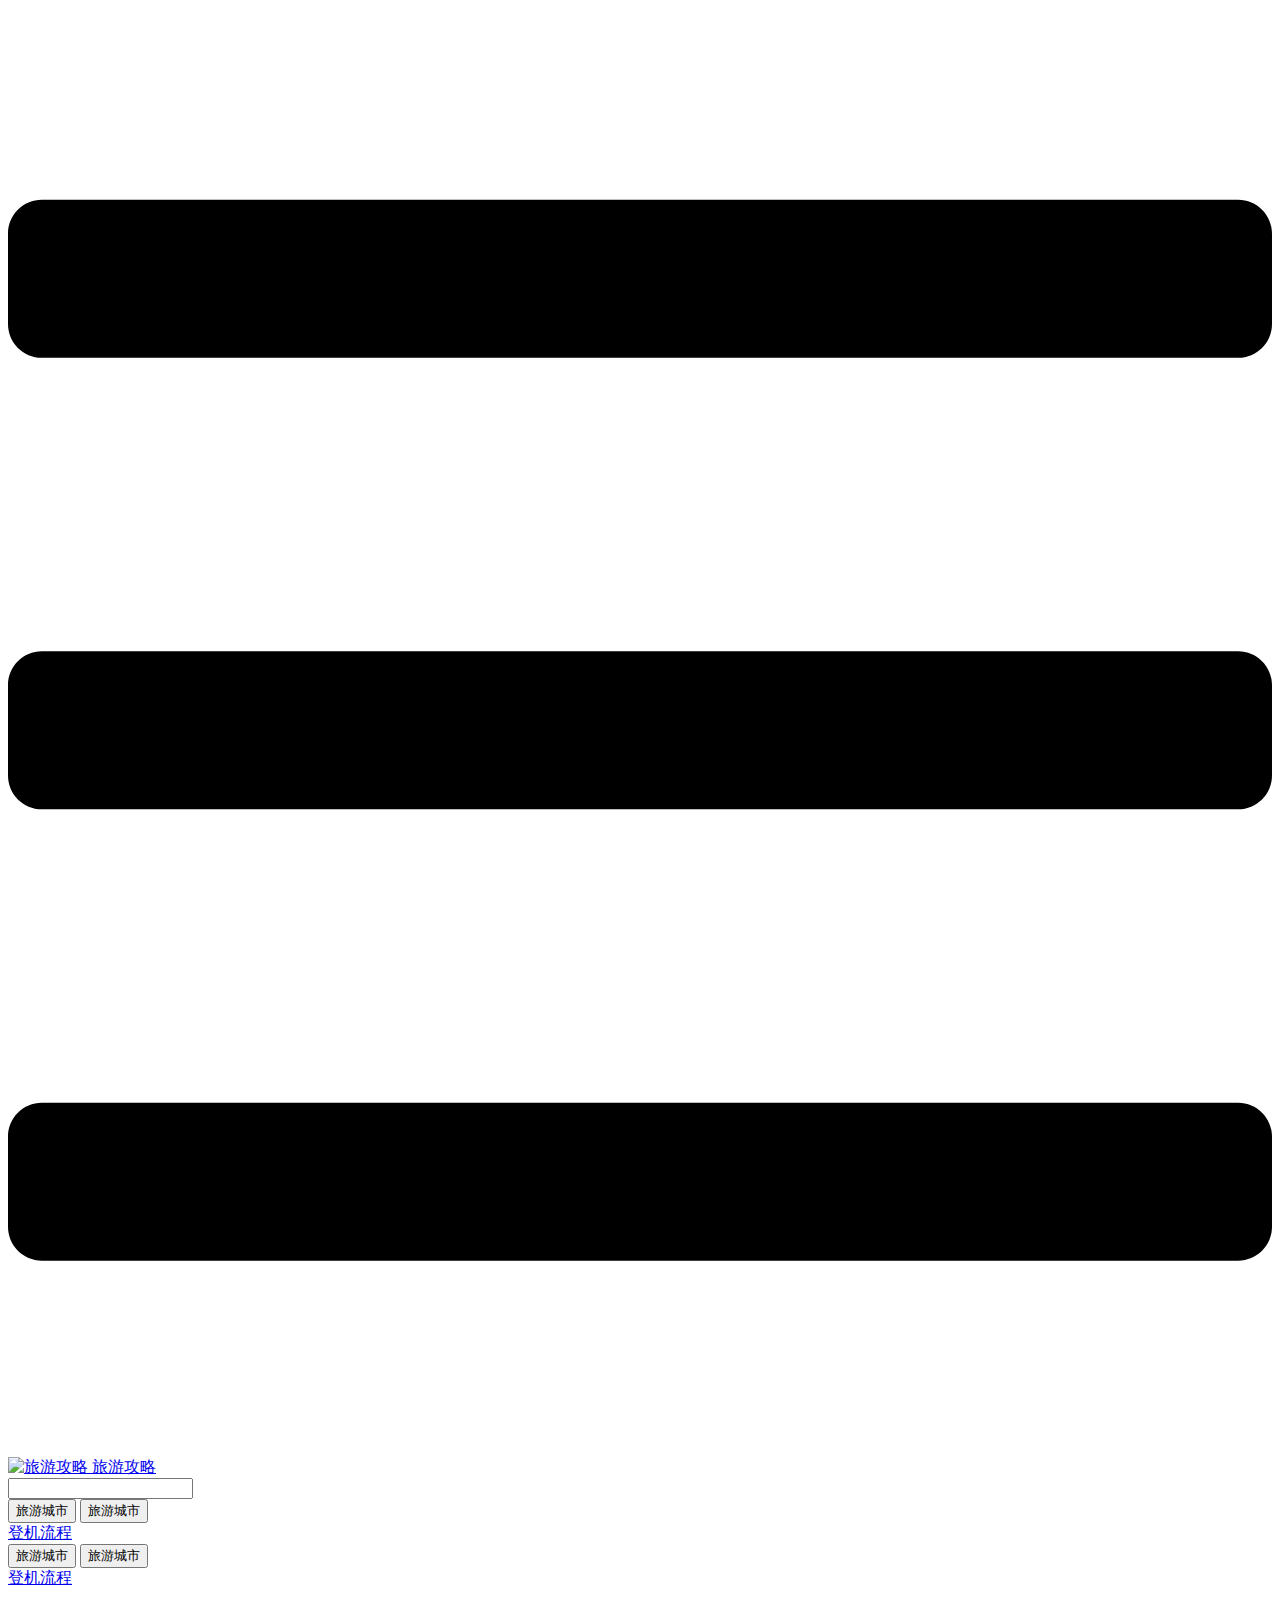
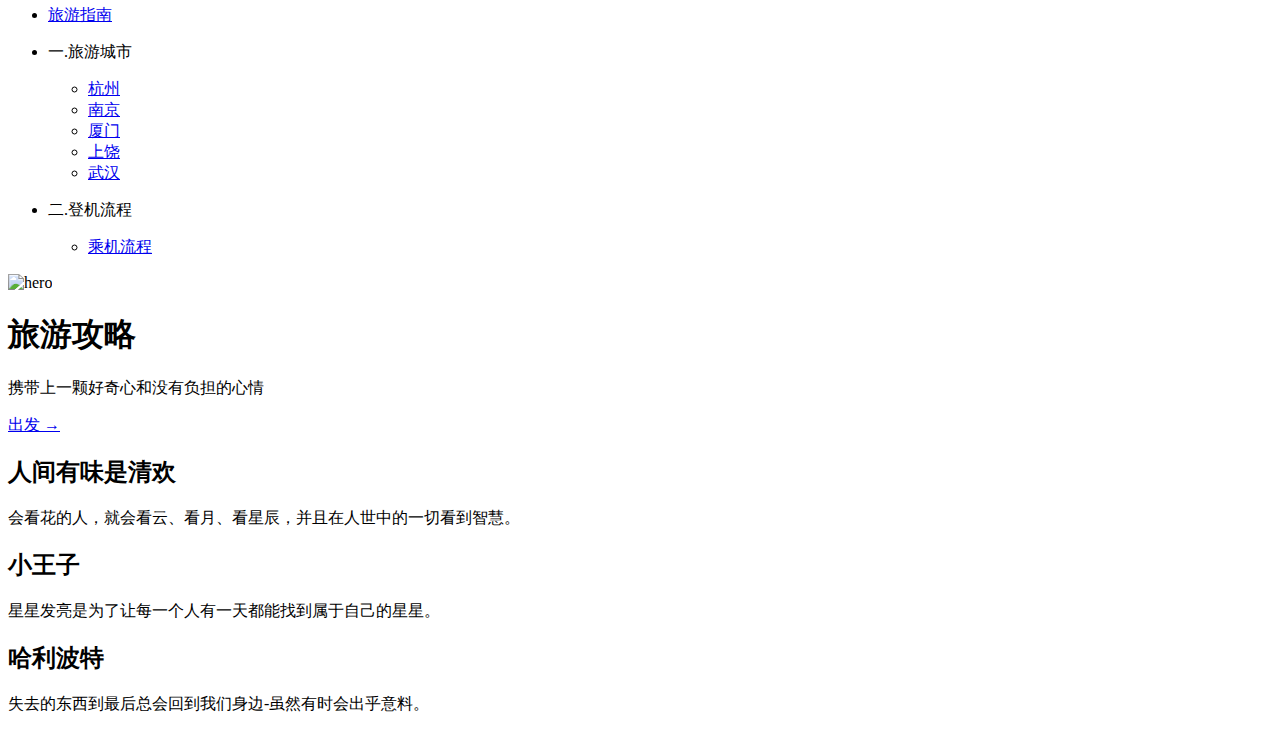
==== index.html @ ba910502 "deploy" ====
<!DOCTYPE html>
<html lang="en-US">
  <head>
    <meta charset="utf-8">
    <meta name="viewport" content="width=device-width,initial-scale=1">
    <title>旅游攻略</title>
    <meta name="generator" content="VuePress 1.8.2">
    <link rel="shortcut icon" type="image/x-icon" href="./images/favicon.ico">
    <meta name="description" content="携带上一颗好奇心和没有负担的心情">
    
    <link rel="preload" href="/travelTips/assets/css/0.styles.2773bbab.css" as="style"><link rel="preload" href="/travelTips/assets/js/app.e271567c.js" as="script"><link rel="preload" href="/travelTips/assets/js/2.ff52676b.js" as="script"><link rel="preload" href="/travelTips/assets/js/7.00cd415f.js" as="script"><link rel="prefetch" href="/travelTips/assets/js/10.481b53a6.js"><link rel="prefetch" href="/travelTips/assets/js/11.9b654104.js"><link rel="prefetch" href="/travelTips/assets/js/12.bd943134.js"><link rel="prefetch" href="/travelTips/assets/js/13.21d055ac.js"><link rel="prefetch" href="/travelTips/assets/js/14.290446b5.js"><link rel="prefetch" href="/travelTips/assets/js/3.38c7c7aa.js"><link rel="prefetch" href="/travelTips/assets/js/4.851bf8c4.js"><link rel="prefetch" href="/travelTips/assets/js/5.aedbb9bc.js"><link rel="prefetch" href="/travelTips/assets/js/6.7dd3e1f3.js"><link rel="prefetch" href="/travelTips/assets/js/8.380684f2.js"><link rel="prefetch" href="/travelTips/assets/js/9.212602d0.js">
    <link rel="stylesheet" href="/travelTips/assets/css/0.styles.2773bbab.css">
  </head>
  <body>
    <div id="app" data-server-rendered="true"><div class="theme-container no-sidebar"><header class="navbar"><div class="sidebar-button"><svg xmlns="http://www.w3.org/2000/svg" aria-hidden="true" role="img" viewBox="0 0 448 512" class="icon"><path fill="currentColor" d="M436 124H12c-6.627 0-12-5.373-12-12V80c0-6.627 5.373-12 12-12h424c6.627 0 12 5.373 12 12v32c0 6.627-5.373 12-12 12zm0 160H12c-6.627 0-12-5.373-12-12v-32c0-6.627 5.373-12 12-12h424c6.627 0 12 5.373 12 12v32c0 6.627-5.373 12-12 12zm0 160H12c-6.627 0-12-5.373-12-12v-32c0-6.627 5.373-12 12-12h424c6.627 0 12 5.373 12 12v32c0 6.627-5.373 12-12 12z"></path></svg></div> <a href="/travelTips/" aria-current="page" class="home-link router-link-exact-active router-link-active"><img src="/travelTips/images/logo.png" alt="旅游攻略" class="logo"> <span class="site-name can-hide">旅游攻略</span></a> <div class="links"><div class="search-box"><input aria-label="Search" autocomplete="off" spellcheck="false" value=""> <!----></div> <nav class="nav-links can-hide"><div class="nav-item"><div class="dropdown-wrapper"><button type="button" aria-label="旅游城市" class="dropdown-title"><span class="title">旅游城市</span> <span class="arrow down"></span></button> <button type="button" aria-label="旅游城市" class="mobile-dropdown-title"><span class="title">旅游城市</span> <span class="arrow right"></span></button> <ul class="nav-dropdown" style="display:none;"><li class="dropdown-item"><!----> <a href="/travelTips/chapter1/杭州.html" class="nav-link">
  杭州
</a></li><li class="dropdown-item"><!----> <a href="/travelTips/chapter1/南京.html" class="nav-link">
  南京
</a></li><li class="dropdown-item"><!----> <a href="/travelTips/chapter1/厦门.html" class="nav-link">
  厦门
</a></li><li class="dropdown-item"><!----> <a href="/travelTips/chapter1/上饶.html" class="nav-link">
  上饶
</a></li><li class="dropdown-item"><!----> <a href="/travelTips/chapter1/武汉.html" class="nav-link">
  武汉
</a></li></ul></div></div><div class="nav-item"><a href="/travelTips/chapter2/登机流程.html" class="nav-link">
  登机流程
</a></div> <!----></nav></div></header> <div class="sidebar-mask"></div> <aside class="sidebar"><nav class="nav-links"><div class="nav-item"><div class="dropdown-wrapper"><button type="button" aria-label="旅游城市" class="dropdown-title"><span class="title">旅游城市</span> <span class="arrow down"></span></button> <button type="button" aria-label="旅游城市" class="mobile-dropdown-title"><span class="title">旅游城市</span> <span class="arrow right"></span></button> <ul class="nav-dropdown" style="display:none;"><li class="dropdown-item"><!----> <a href="/travelTips/chapter1/杭州.html" class="nav-link">
  杭州
</a></li><li class="dropdown-item"><!----> <a href="/travelTips/chapter1/南京.html" class="nav-link">
  南京
</a></li><li class="dropdown-item"><!----> <a href="/travelTips/chapter1/厦门.html" class="nav-link">
  厦门
</a></li><li class="dropdown-item"><!----> <a href="/travelTips/chapter1/上饶.html" class="nav-link">
  上饶
</a></li><li class="dropdown-item"><!----> <a href="/travelTips/chapter1/武汉.html" class="nav-link">
  武汉
</a></li></ul></div></div><div class="nav-item"><a href="/travelTips/chapter2/登机流程.html" class="nav-link">
  登机流程
</a></div> <!----></nav>  <ul class="sidebar-links"><li><a href="/travelTips/旅游指南.html" class="sidebar-link">旅游指南</a></li><li><section class="sidebar-group depth-0"><p class="sidebar-heading"><span>一.旅游城市</span> <!----></p> <ul class="sidebar-links sidebar-group-items"><li><a href="/travelTips/chapter1/杭州.html" class="sidebar-link">杭州</a></li><li><a href="/travelTips/chapter1/南京.html" class="sidebar-link">南京</a></li><li><a href="/travelTips/chapter1/厦门.html" class="sidebar-link">厦门</a></li><li><a href="/travelTips/chapter1/上饶.html" class="sidebar-link">上饶</a></li><li><a href="/travelTips/chapter1/武汉.html" class="sidebar-link">武汉</a></li></ul></section></li><li><section class="sidebar-group depth-0"><p class="sidebar-heading"><span>二.登机流程</span> <!----></p> <ul class="sidebar-links sidebar-group-items"><li><a href="/travelTips/chapter2/登机流程.html" class="sidebar-link">乘机流程</a></li></ul></section></li></ul> </aside> <main aria-labelledby="main-title" class="home"><header class="hero"><img src="/travelTips/images/jp.png" alt="hero"> <h1 id="main-title">
      旅游攻略
    </h1> <p class="description">
      携带上一颗好奇心和没有负担的心情
    </p> <p class="action"><a href="/travelTips/旅游指南.html" class="nav-link action-button">
  出发 →
</a></p></header> <div class="features"><div class="feature"><h2>人间有味是清欢</h2> <p>会看花的人，就会看云、看月、看星辰，并且在人世中的一切看到智慧。</p></div><div class="feature"><h2>小王子</h2> <p>星星发亮是为了让每一个人有一天都能找到属于自己的星星。</p></div><div class="feature"><h2>哈利波特</h2> <p>失去的东西到最后总会回到我们身边-虽然有时会出乎意料。</p></div></div> <div class="theme-default-content custom content__default"></div> <!----></main></div><div class="global-ui"></div></div>
    <script src="/travelTips/assets/js/app.e271567c.js" defer></script><script src="/travelTips/assets/js/2.ff52676b.js" defer></script><script src="/travelTips/assets/js/7.00cd415f.js" defer></script>
  </body>
</html>
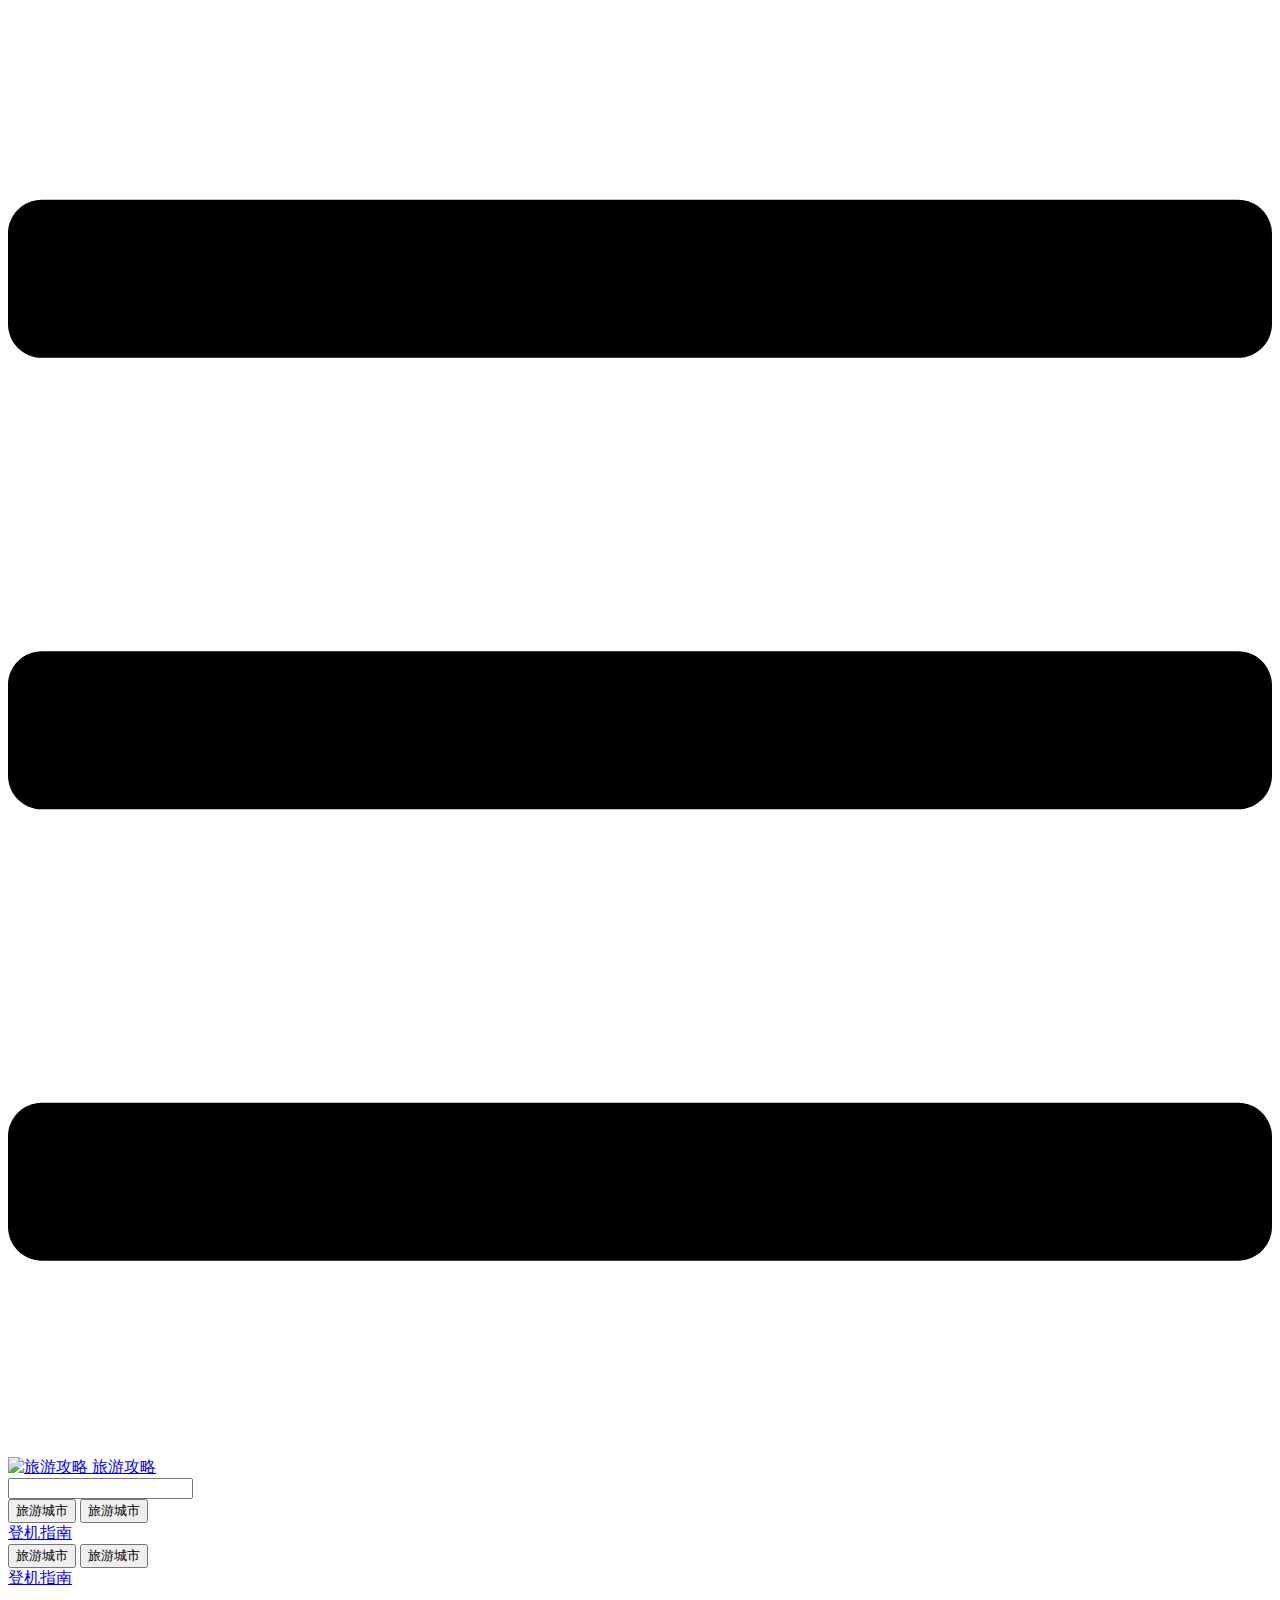
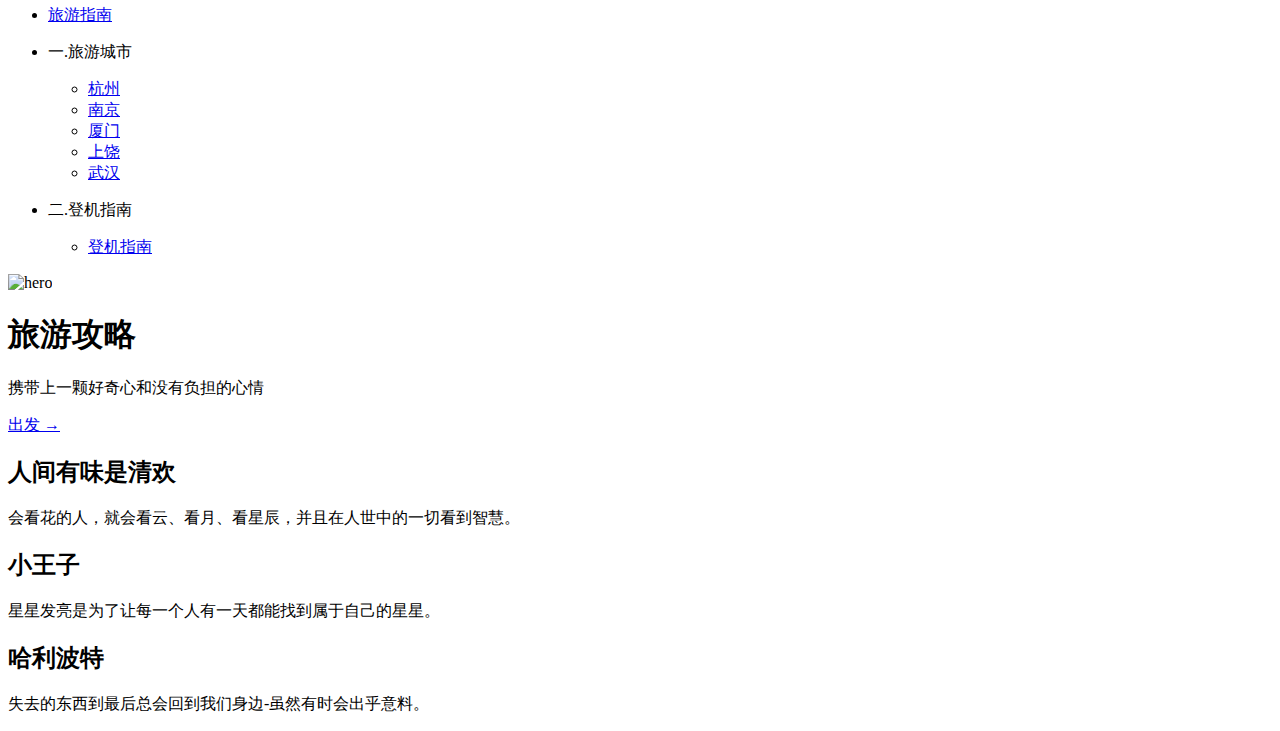
==== commit 80db264d: "deploy" ====
--- a/index.html
+++ b/index.html
@@ -8,7 +8,7 @@
     <link rel="shortcut icon" type="image/x-icon" href="./images/favicon.ico">
     <meta name="description" content="携带上一颗好奇心和没有负担的心情">
     
-    <link rel="preload" href="/travelTips/assets/css/0.styles.2773bbab.css" as="style"><link rel="preload" href="/travelTips/assets/js/app.e271567c.js" as="script"><link rel="preload" href="/travelTips/assets/js/2.ff52676b.js" as="script"><link rel="preload" href="/travelTips/assets/js/7.00cd415f.js" as="script"><link rel="prefetch" href="/travelTips/assets/js/10.481b53a6.js"><link rel="prefetch" href="/travelTips/assets/js/11.9b654104.js"><link rel="prefetch" href="/travelTips/assets/js/12.bd943134.js"><link rel="prefetch" href="/travelTips/assets/js/13.21d055ac.js"><link rel="prefetch" href="/travelTips/assets/js/14.290446b5.js"><link rel="prefetch" href="/travelTips/assets/js/3.38c7c7aa.js"><link rel="prefetch" href="/travelTips/assets/js/4.851bf8c4.js"><link rel="prefetch" href="/travelTips/assets/js/5.aedbb9bc.js"><link rel="prefetch" href="/travelTips/assets/js/6.7dd3e1f3.js"><link rel="prefetch" href="/travelTips/assets/js/8.380684f2.js"><link rel="prefetch" href="/travelTips/assets/js/9.212602d0.js">
+    <link rel="preload" href="/travelTips/assets/css/0.styles.2773bbab.css" as="style"><link rel="preload" href="/travelTips/assets/js/app.36f9584c.js" as="script"><link rel="preload" href="/travelTips/assets/js/2.ff52676b.js" as="script"><link rel="preload" href="/travelTips/assets/js/7.00cd415f.js" as="script"><link rel="prefetch" href="/travelTips/assets/js/10.ef0128ad.js"><link rel="prefetch" href="/travelTips/assets/js/11.16c47525.js"><link rel="prefetch" href="/travelTips/assets/js/12.a58562b0.js"><link rel="prefetch" href="/travelTips/assets/js/13.e7f72452.js"><link rel="prefetch" href="/travelTips/assets/js/14.be1f36e9.js"><link rel="prefetch" href="/travelTips/assets/js/3.38c7c7aa.js"><link rel="prefetch" href="/travelTips/assets/js/4.851bf8c4.js"><link rel="prefetch" href="/travelTips/assets/js/5.aedbb9bc.js"><link rel="prefetch" href="/travelTips/assets/js/6.7dd3e1f3.js"><link rel="prefetch" href="/travelTips/assets/js/8.bcbc5963.js"><link rel="prefetch" href="/travelTips/assets/js/9.2e0890ba.js">
     <link rel="stylesheet" href="/travelTips/assets/css/0.styles.2773bbab.css">
   </head>
   <body>
@@ -22,8 +22,8 @@
   上饶
 </a></li><li class="dropdown-item"><!----> <a href="/travelTips/chapter1/武汉.html" class="nav-link">
   武汉
-</a></li></ul></div></div><div class="nav-item"><a href="/travelTips/chapter2/登机流程.html" class="nav-link">
-  登机流程
+</a></li></ul></div></div><div class="nav-item"><a href="/travelTips/chapter2/登机指南.html" class="nav-link">
+  登机指南
 </a></div> <!----></nav></div></header> <div class="sidebar-mask"></div> <aside class="sidebar"><nav class="nav-links"><div class="nav-item"><div class="dropdown-wrapper"><button type="button" aria-label="旅游城市" class="dropdown-title"><span class="title">旅游城市</span> <span class="arrow down"></span></button> <button type="button" aria-label="旅游城市" class="mobile-dropdown-title"><span class="title">旅游城市</span> <span class="arrow right"></span></button> <ul class="nav-dropdown" style="display:none;"><li class="dropdown-item"><!----> <a href="/travelTips/chapter1/杭州.html" class="nav-link">
   杭州
 </a></li><li class="dropdown-item"><!----> <a href="/travelTips/chapter1/南京.html" class="nav-link">
@@ -34,15 +34,15 @@
   上饶
 </a></li><li class="dropdown-item"><!----> <a href="/travelTips/chapter1/武汉.html" class="nav-link">
   武汉
-</a></li></ul></div></div><div class="nav-item"><a href="/travelTips/chapter2/登机流程.html" class="nav-link">
-  登机流程
-</a></div> <!----></nav>  <ul class="sidebar-links"><li><a href="/travelTips/旅游指南.html" class="sidebar-link">旅游指南</a></li><li><section class="sidebar-group depth-0"><p class="sidebar-heading"><span>一.旅游城市</span> <!----></p> <ul class="sidebar-links sidebar-group-items"><li><a href="/travelTips/chapter1/杭州.html" class="sidebar-link">杭州</a></li><li><a href="/travelTips/chapter1/南京.html" class="sidebar-link">南京</a></li><li><a href="/travelTips/chapter1/厦门.html" class="sidebar-link">厦门</a></li><li><a href="/travelTips/chapter1/上饶.html" class="sidebar-link">上饶</a></li><li><a href="/travelTips/chapter1/武汉.html" class="sidebar-link">武汉</a></li></ul></section></li><li><section class="sidebar-group depth-0"><p class="sidebar-heading"><span>二.登机流程</span> <!----></p> <ul class="sidebar-links sidebar-group-items"><li><a href="/travelTips/chapter2/登机流程.html" class="sidebar-link">乘机流程</a></li></ul></section></li></ul> </aside> <main aria-labelledby="main-title" class="home"><header class="hero"><img src="/travelTips/images/jp.png" alt="hero"> <h1 id="main-title">
+</a></li></ul></div></div><div class="nav-item"><a href="/travelTips/chapter2/登机指南.html" class="nav-link">
+  登机指南
+</a></div> <!----></nav>  <ul class="sidebar-links"><li><a href="/travelTips/旅游指南.html" class="sidebar-link">旅游指南</a></li><li><section class="sidebar-group depth-0"><p class="sidebar-heading"><span>一.旅游城市</span> <!----></p> <ul class="sidebar-links sidebar-group-items"><li><a href="/travelTips/chapter1/杭州.html" class="sidebar-link">杭州</a></li><li><a href="/travelTips/chapter1/南京.html" class="sidebar-link">南京</a></li><li><a href="/travelTips/chapter1/厦门.html" class="sidebar-link">厦门</a></li><li><a href="/travelTips/chapter1/上饶.html" class="sidebar-link">上饶</a></li><li><a href="/travelTips/chapter1/武汉.html" class="sidebar-link">武汉</a></li></ul></section></li><li><section class="sidebar-group depth-0"><p class="sidebar-heading"><span>二.登机指南</span> <!----></p> <ul class="sidebar-links sidebar-group-items"><li><a href="/travelTips/chapter2/登机指南.html" class="sidebar-link">登机指南</a></li></ul></section></li></ul> </aside> <main aria-labelledby="main-title" class="home"><header class="hero"><img src="/travelTips/images/jp.png" alt="hero"> <h1 id="main-title">
       旅游攻略
     </h1> <p class="description">
       携带上一颗好奇心和没有负担的心情
     </p> <p class="action"><a href="/travelTips/旅游指南.html" class="nav-link action-button">
   出发 →
 </a></p></header> <div class="features"><div class="feature"><h2>人间有味是清欢</h2> <p>会看花的人，就会看云、看月、看星辰，并且在人世中的一切看到智慧。</p></div><div class="feature"><h2>小王子</h2> <p>星星发亮是为了让每一个人有一天都能找到属于自己的星星。</p></div><div class="feature"><h2>哈利波特</h2> <p>失去的东西到最后总会回到我们身边-虽然有时会出乎意料。</p></div></div> <div class="theme-default-content custom content__default"></div> <!----></main></div><div class="global-ui"></div></div>
-    <script src="/travelTips/assets/js/app.e271567c.js" defer></script><script src="/travelTips/assets/js/2.ff52676b.js" defer></script><script src="/travelTips/assets/js/7.00cd415f.js" defer></script>
+    <script src="/travelTips/assets/js/app.36f9584c.js" defer></script><script src="/travelTips/assets/js/2.ff52676b.js" defer></script><script src="/travelTips/assets/js/7.00cd415f.js" defer></script>
   </body>
 </html>
